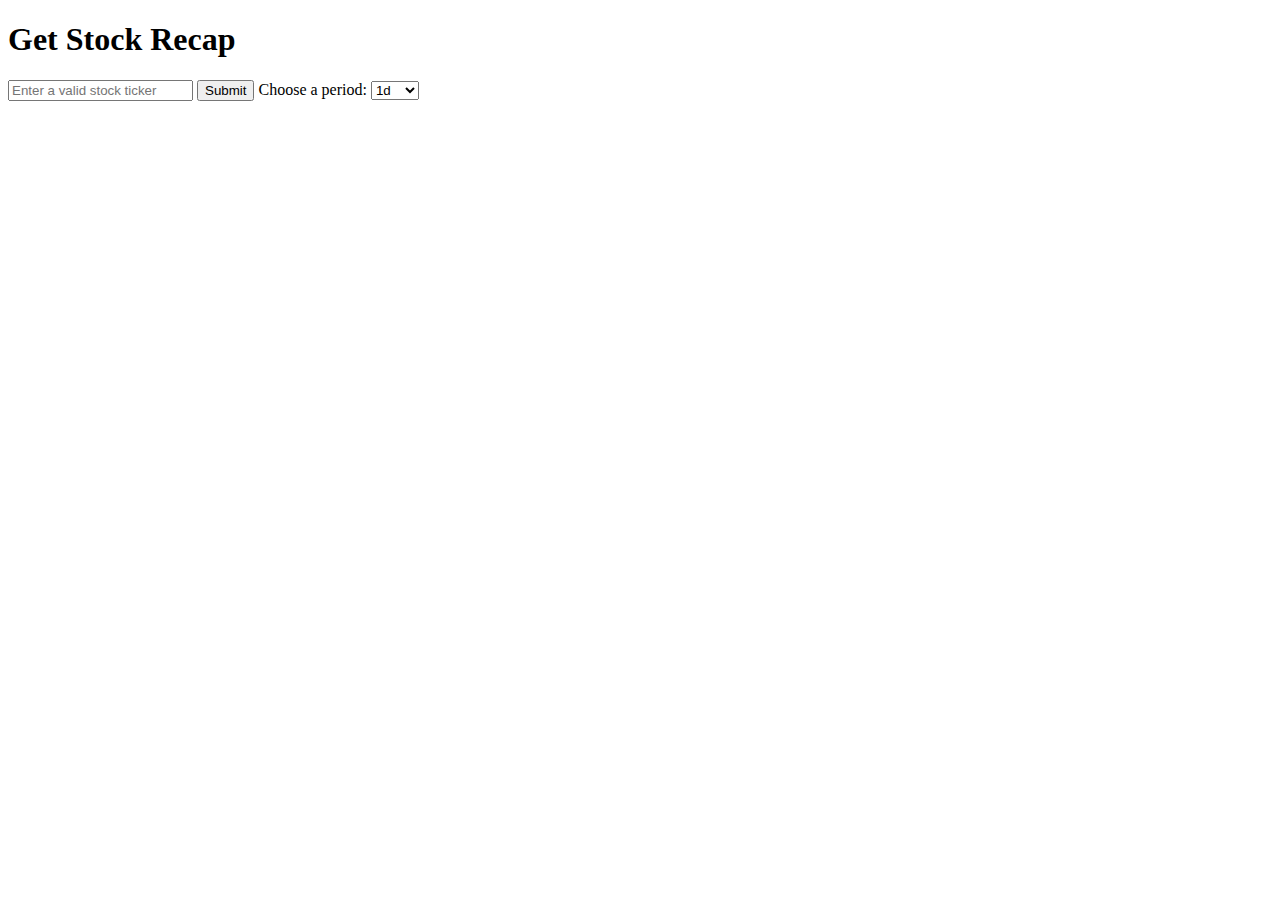
==== templates/index.html @ ac8bea52 "everything from stockproj" ====
<!DOCTYPE html>
<html lang="en">

<head>
    <meta charset="UTF-8">
    <meta name="viewport" content="width=device-width, initial-scale=1.0">
    <title>Get Stock Recap</title>
    <link href="{{ url_for('static', filename='style.css') }}" rel="stylesheet" />
</head>

<body>
    <h1>Get Stock Recap</h1>
    <form action="/stock">
        <input type="text" name="ticker" id="ticker" placeholder="Enter a valid stock ticker" />
        <button type="submit">Submit</button>
        <label for="periods">Choose a period:</label>
        <select name="periods" id="periods">
        <option value="1d">1d</option>
        <option value="5d">5d<option>
        <option value="1wk">1wk</option>
        <option value="1mo">1mo</option>
        <option value="3mo">3mo</option>
        </select>   
    </form>
</body>

</html>
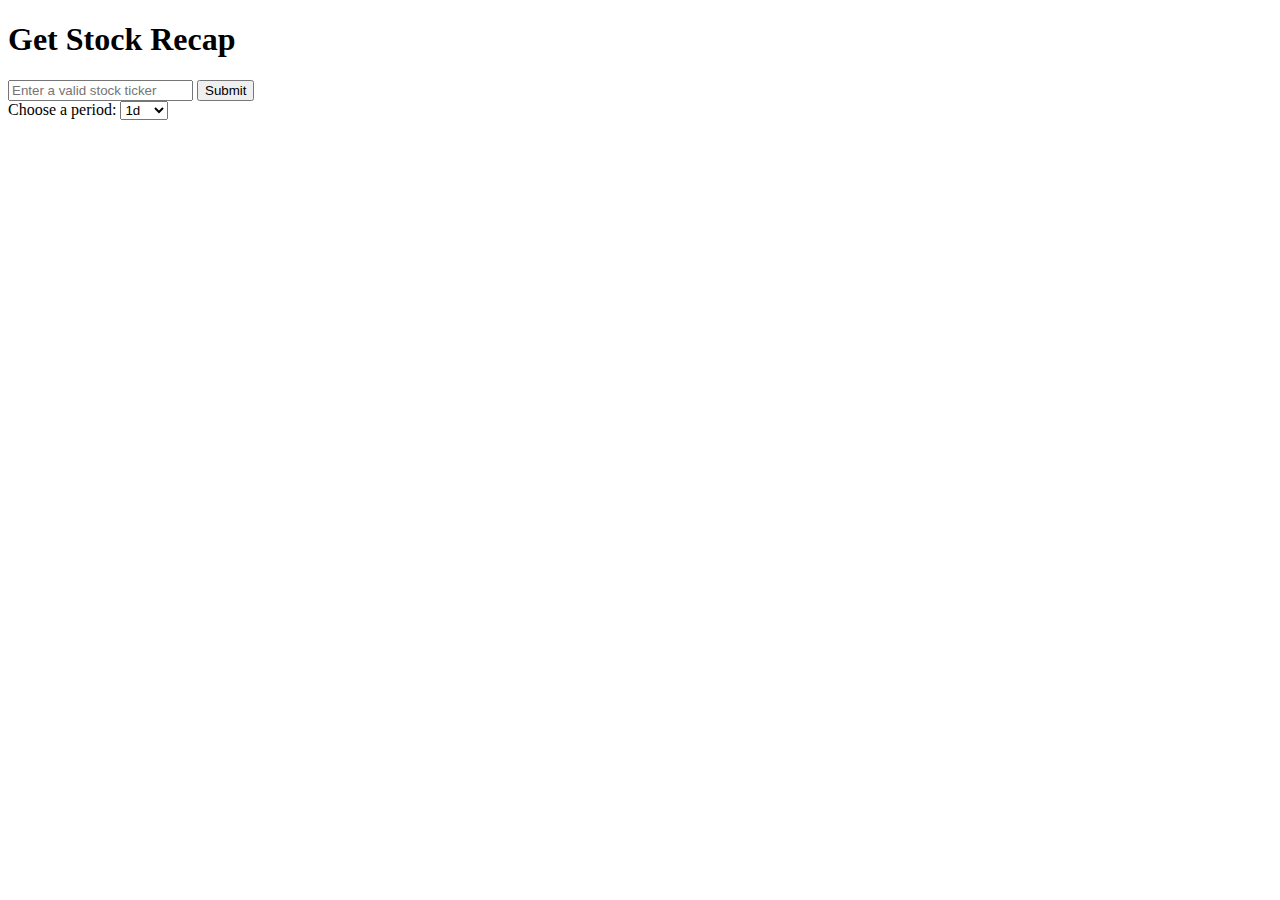
==== commit 31086d81: "changes to UX implemented in stylesheet and statsimages, minor bug patches(data checks & exception h" ====
--- a/templates/index.html
+++ b/templates/index.html
@@ -11,19 +11,25 @@
 </head>
 
 <body>
-    <h1>Get Stock Recap</h1>
-    <form action="/stock">
-        <input type="text" name="ticker" id="ticker" placeholder="Enter a valid stock ticker" />
-        <button type="submit">Submit</button>
-        <label for="periods">Choose a period:</label>
-        <select name="periods" id="periods">
-        <option value="1d">1d</option>
-        <option value="5d">5d<option>
-        <option value="1wk">1wk</option>
-        <option value="1mo">1mo</option>
-        <option value="3mo">3mo</option>
-        </select>   
-    </form>
+    <div class="container">
+        <h1>Get Stock Recap</h1>
+        <form action="/stock" class="stock-form">
+            <div class="input-group">
+                <input type="text" name="ticker" id="ticker" placeholder="Enter a valid stock ticker" />
+                <button type="submit">Submit</button>
+            </div>
+            <div class="select-group">
+                <label for="periods">Choose a period:</label>
+                <select name="periods" id="periods">
+                    <option value="1d">1d</option>
+                    <option value="5d">5d</option>
+                    <option value="1wk">1wk</option>
+                    <option value="1mo">1mo</option>
+                    <option value="3mo">3mo</option>
+                </select>
+            </div>
+        </form>
+    </div>
 </body>
 
 </html>
